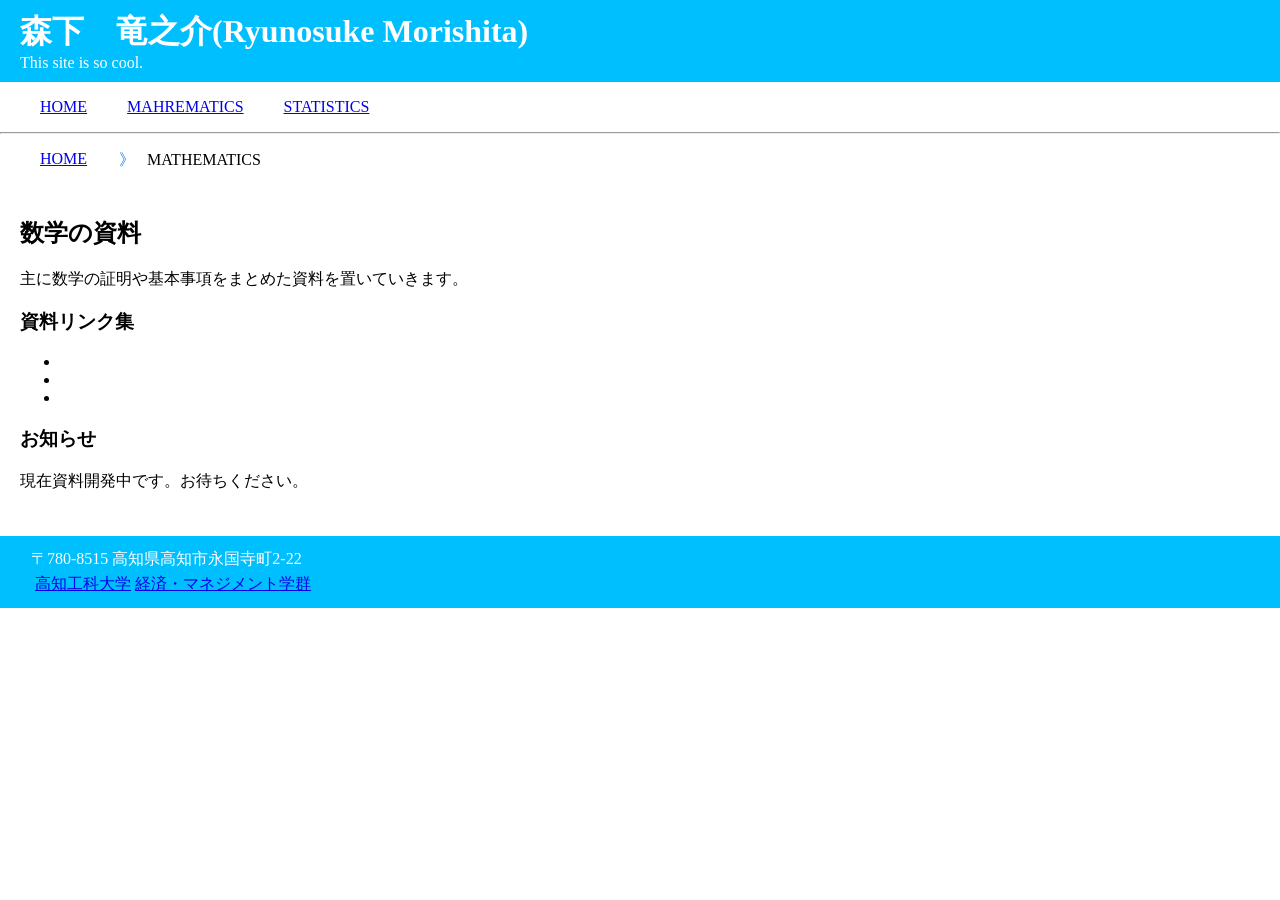
==== mathematics/index.html @ f72e203a "add css" ====
<!DOCTYPE html>
<html lang="ja">
<head>
    <meta charset="UTF-8">
    <meta name="viewport" content="width=device-width, initial-scale=1.0">
    <meta name="discription" content="math-documents">
    <title>数学</title>
    <link rel="stylesheet" href="../styles.css">
</head>
<body>
    <header class="header">
        <div class="header1">
        <h1>森下　竜之介(Ryunosuke Morishita)</h1>
        <p class="subtitle">This site is so cool. </p>
        </div>
        <hr class="border1">
        <div class="container-menu-bar">
             <nav class="navi1">
                <ul class="menu">
                    <li class="current">
                        <a href="../index.html">HOME</a>
                    </li>
                    <li class="first">
                        <a href="#">MAHREMATICS</a>
                    </li>
                    <li class="sec">
                        <a href="../statistics/index.html">STATISTICS</a>
                    </li>
                </ul>
            </nav>
        </div>
    </header>
    <hr class="border2">
     <nav class="nav2">
         <ol class="dir">
            <li class="current">
                <a href="../index.html">HOME</a>
            </li>
            <li>
                MATHEMATICS
            </li>
        </ol>
     </nav>
    <div class="sentence">
        <h2>数学の資料</h2>
        <p>主に数学の証明や基本事項をまとめた資料を置いていきます。</p>
        <h3>資料リンク集</h3>
        <ul>
            <li>

            </li>
            <li>

            </li>
            <li>

            </li>
        </ul>
    <h3>お知らせ</h3>
    <p>
        現在資料開発中です。お待ちください。
    </p>
    <br>
    </div> 
    <hr class="border3">
    <div class="footer">
       <table>
        <tbody>
            <tr>
                <td align="left">&nbsp;&nbsp;〒780-8515 高知県高知市永国寺町2-22</td>
                <td></td>
            </tr>
            <tr>
                <td align="left">
                    &nbsp;&nbsp;
                    <a href="https://www.kochi-tech.ac.jp/">高知工科大学</a>
                    <a href="https://www.kochi-tech.ac.jp/academics/mng/">経済・マネジメント学群</a>
                    <td></td>
                </td>   
            </tr>
        </tbody>
       </table> 
    </div>
</body>
</html>
---- styles.css ----
body {
        margin: 0;
        padding: 0;
    }

    .header1 {
        background-color: deepskyblue;
        color: white;
        padding: 10px 20px;
    }

    .header1 h1,
    .header1 p {
        margin: 0;
    }

    .border1 {
        border: none;
        margin: 0;
    }

    .menu{
        list-style: none;
        display:flex;
    }

    .menu li{
        margin-right:2.5em;
    }


    .nav1 {
     list-style: none ;
     display: flex ;
    }   
    
    .nav1 li.current::after{
     margin: 0.6em;
    }

   .dir {
    list-style: none; /* 数字を消す */
    display: flex;    /* 横並びにする */
    }
    
    .dir li {
    margin-right: 1.5em;
    }

    .dir li:not(:first-child)::before {
    content: "》";
    margin-right: 0.5em; 
    margin-left: 0.5em;  
    color: #087ae5 ;         
    }

    .sentence {
        margin-top: 0;
        padding: 10px 20px 
    }

   
    .border3 {
        border: none;
        margin: 0 ;
    }

    .footer {
        background-color: deepskyblue;
        color: white;
        padding: 10px 20px;
    }
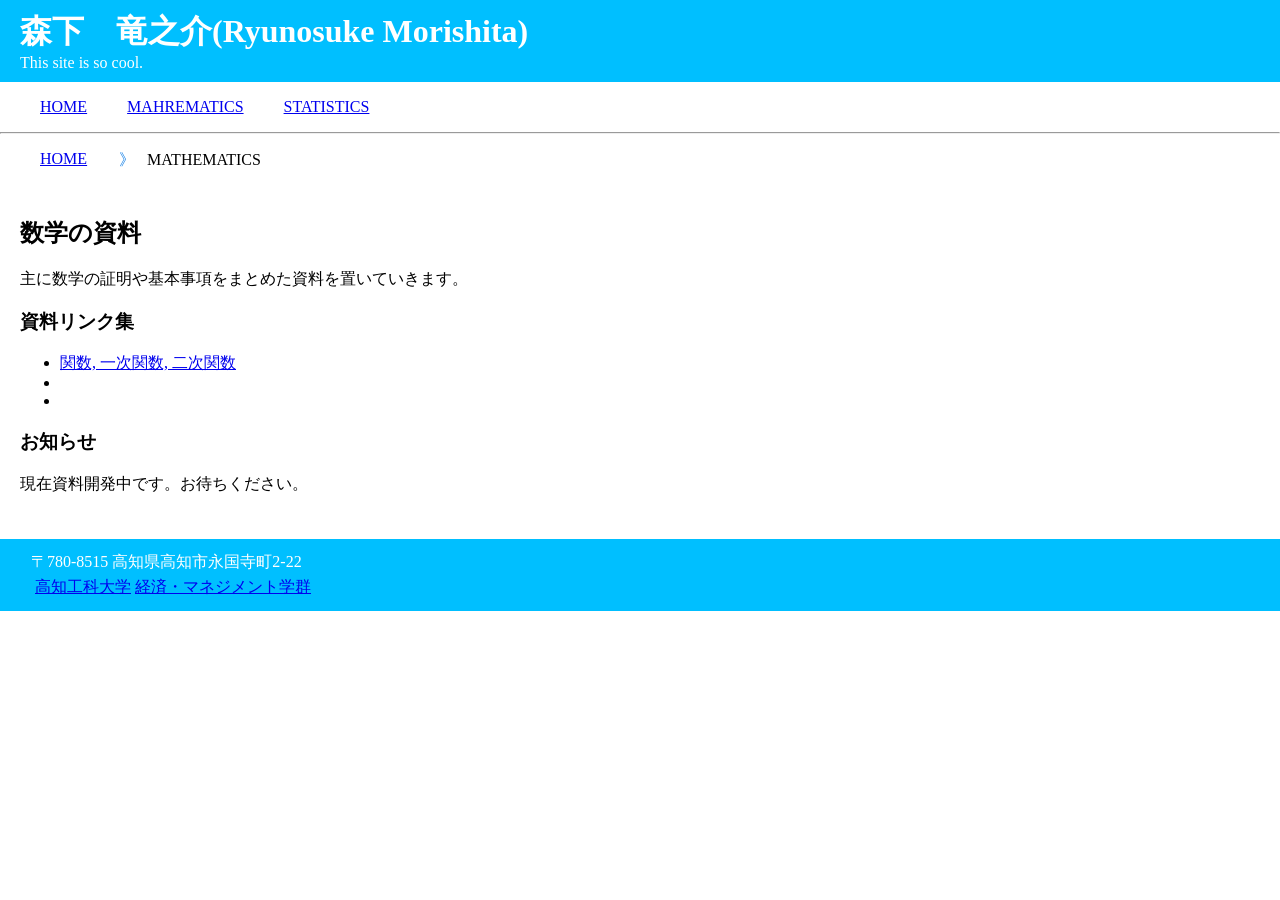
==== commit 5cf6f1bc: "addition" ====
--- a/mathematics/index.html
+++ b/mathematics/index.html
@@ -47,7 +47,7 @@
         <h3>資料リンク集</h3>
         <ul>
             <li>
-
+                <a href="https://ryunosuke-morishita.github.io/junior_seminar/">関数, 一次関数, 二次関数</a>
             </li>
             <li>
 
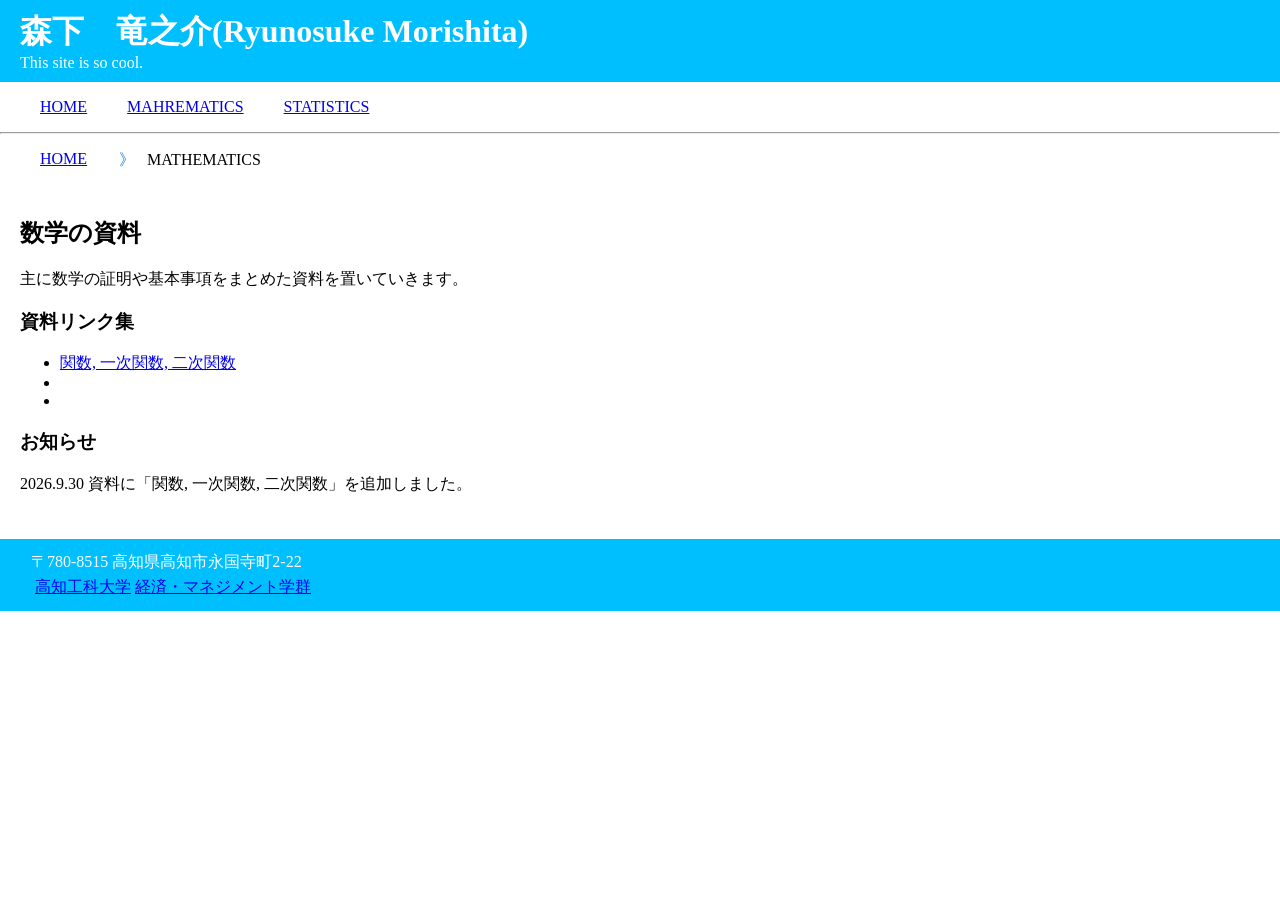
==== commit 5d27eeb6: "addition2" ====
--- a/mathematics/index.html
+++ b/mathematics/index.html
@@ -58,7 +58,7 @@
         </ul>
     <h3>お知らせ</h3>
     <p>
-        現在資料開発中です。お待ちください。
+        2026.9.30 資料に「関数, 一次関数, 二次関数」を追加しました。
     </p>
     <br>
     </div> 
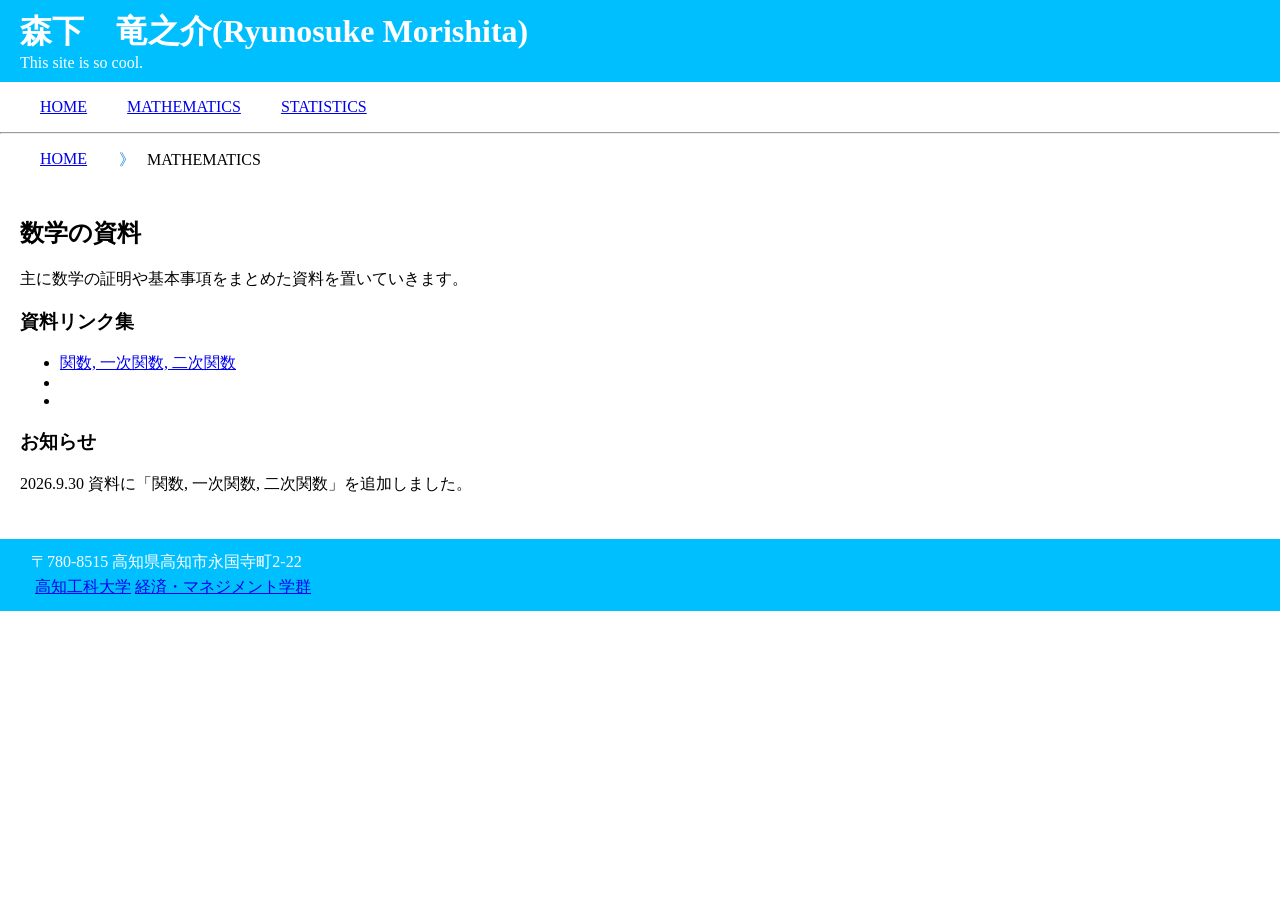
==== commit 937697f9: "modified" ====
--- a/mathematics/index.html
+++ b/mathematics/index.html
@@ -21,7 +21,7 @@
                         <a href="../index.html">HOME</a>
                     </li>
                     <li class="first">
-                        <a href="#">MAHREMATICS</a>
+                        <a href="#">MATHEMATICS</a>
                     </li>
                     <li class="sec">
                         <a href="../statistics/index.html">STATISTICS</a>
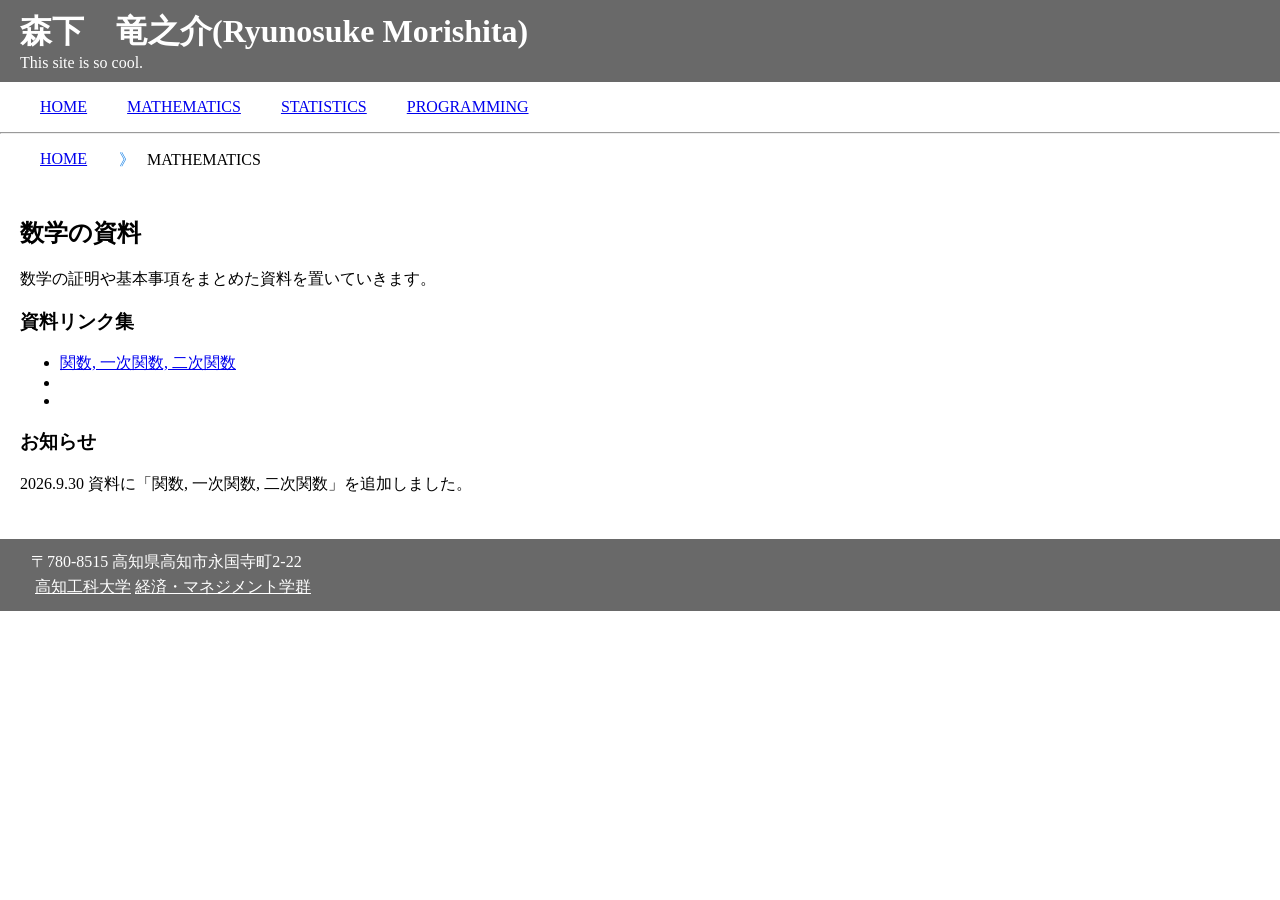
==== commit a07c471a: "add new page" ====
--- a/mathematics/index.html
+++ b/mathematics/index.html
@@ -3,7 +3,7 @@
 <head>
     <meta charset="UTF-8">
     <meta name="viewport" content="width=device-width, initial-scale=1.0">
-    <meta name="discription" content="math-documents">
+    <meta name="description" content="math-documents">
     <title>数学</title>
     <link rel="stylesheet" href="../styles.css">
 </head>
@@ -26,6 +26,9 @@
                     <li class="sec">
                         <a href="../statistics/index.html">STATISTICS</a>
                     </li>
+                    <li class="third">
+                        <a href="../programming/index.html">PROGRAMMING</a>
+                    </li>
                 </ul>
             </nav>
         </div>
@@ -43,7 +46,7 @@
      </nav>
     <div class="sentence">
         <h2>数学の資料</h2>
-        <p>主に数学の証明や基本事項をまとめた資料を置いていきます。</p>
+        <p>数学の証明や基本事項をまとめた資料を置いていきます。</p>
         <h3>資料リンク集</h3>
         <ul>
             <li>
@@ -73,8 +76,8 @@
             <tr>
                 <td align="left">
                     &nbsp;&nbsp;
-                    <a href="https://www.kochi-tech.ac.jp/">高知工科大学</a>
-                    <a href="https://www.kochi-tech.ac.jp/academics/mng/">経済・マネジメント学群</a>
+                    <a href="https://www.kochi-tech.ac.jp/" style="color: white;">高知工科大学</a>
+                    <a href="https://www.kochi-tech.ac.jp/academics/mng/" style="color: white;">経済・マネジメント学群</a>
                     <td></td>
                 </td>   
             </tr>
--- a/styles.css
+++ b/styles.css
@@ -4,7 +4,7 @@
     }
 
     .header1 {
-        background-color: deepskyblue;
+        background-color: dimgray;
         color: white;
         padding: 10px 20px;
     }
@@ -66,7 +66,11 @@
     }
 
     .footer {
-        background-color: deepskyblue;
+        background-color: dimgray;
         color: white;
         padding: 10px 20px;
+    }
+
+    .univ a {
+        color: white;
     }
